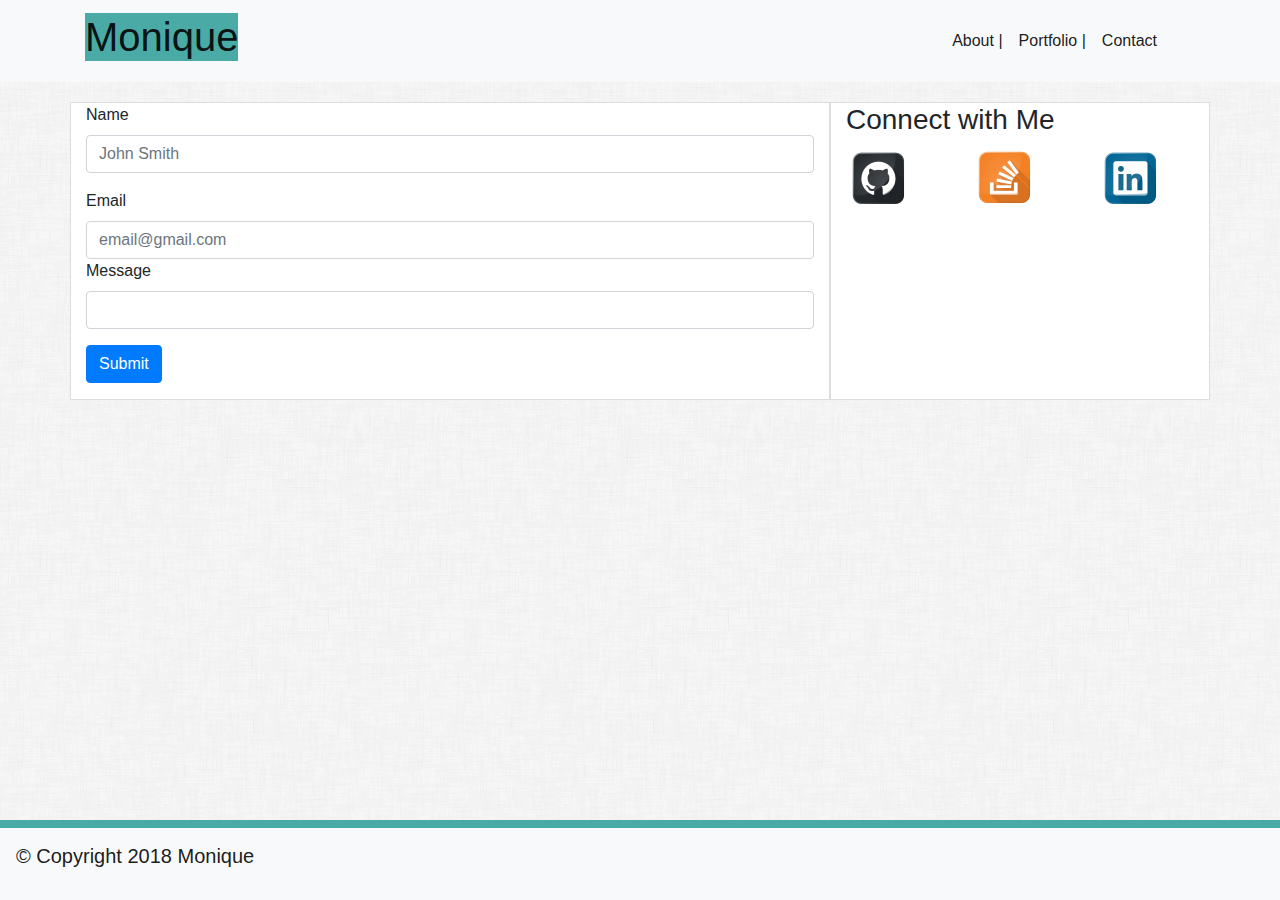
==== contact.html @ b02fa736 "added HTML to portfolio and contact and added personal css" ====
<!DOCTYPE html>
<html lang="en">

<head>
  <meta charset="UTF-8">
  <meta name="viewport" content="width=device-width, initial-scale=1.0">
  <meta http-equiv="X-UA-Compatible" content="ie=edge">
  <title>Monique's Portfolio</title>
  <link rel="stylesheet" href="https://maxcdn.bootstrapcdn.com/bootstrap/4.0.0/css/bootstrap.min.css">
  <link rel="stylesheet" href="./assets/style.css">
</head>

<body>
  <div>
    <nav class="navbar navbar-expand-lg navbar-light bg-light">
      <div class="container">
        <button class="navbar-toggler navbar-toggler-right" type="button" data-toggle="collapse" data-target="#navbarTogglerDemo02"
          aria-controls="navbarTogglerDemo02" aria-expanded="false" aria-label="Toggle navigation">
          <span class="navbar-toggler-icon"></span>
        </button>
        <a class="navbar-brand" href="#!">
          <h1>Monique</h1>
        </a>

        <!-- <div class="collapse navbar-collapse" id="navbarTogglerDemo02"> -->
        <ul class="navbar-nav mt-2 mt-md-0 nbar">
          <li class="nav-item active">
            <a class="nav-link" href="#!">About
              <span class="sr-only">(current)</span> | </a>
          </li>
          <li class="nav-item active">
            <a class="nav-link" href="#!">Portfolio
              <span class="sr-only">(current)</span> | </a>
          </li>
          <li class="nav-item active">
            <a class="nav-link" href="#!">Contact
              <span class="sr-only">(current)</span>
            </a>
          </li>
        </ul>
      </div>
  </div>
  <div class="container">
    <div class="row">
      <div class="col-md-8">
        <form>
          <div class="form-group">
            <label for="formGroupExampleInput">Name</label>
            <input type="text" class="form-control" id="formGroupExampleInput" placeholder="John Smith">
          </div>
          <div class="form-group">
            <label for="formGroupExampleInput2">Email</label>
            <input type="text" class="form-control" id="formGroupExampleInput2" placeholder="email@gmail.com">
          <div class="form-group message">
            <label for="formGroupExampleInput2">Message</label>
            <input type="text" class="form-control" id="formGroupExampleInput2">
          </div>
          <button type="submit" class="btn btn-primary">Submit</button>
        </form>
      </div>
      </div>
      <div class="col-md-4 socialBox">
        <h3>
          Connect with Me
        </h3>
        <div class="row">
          <div class="col-md-4">
            <a href="https://github.com/morobins">
              <img src="./assets/images/github_logo_64.png" alt="github logo">
            </a>
          </div>
          <div class="col-md-4">
            <a href="https://stackoverflow.com/users/9064688/monique-robinson">
              <img src="./assets/images/stackoverflow_logo_64.png" alt="stack overflow logo">
            </a>
          </div>
          <div class="col-md-4">
            <a href="https://www.linkedin.com/in/moniquedrobinson/">
              <img src="./assets/images/linkedin_logo_64.png" alt="linkedIn logo">
          </div>
          </a>
        </div>
      </div>
    </div>
  </div>
  <nav class="navbar fixed-bottom navbar-light bg-light footerMain">
      <p class="navbar-brand">&#169 Copyright 2018 Monique</p>
    </nav>
  </div>

</body>

</html>
---- assets/style.css ----
body {
  background: url(./images/dust_scratches.png);
}

h1 {
  background: #4aaaa5;
}

.nbar {
  padding: 0 30px 0 0;
}

.mainphoto {
  float: left;
  margin: 0 20px 10px 0;
  width: 200px;
}

.col-md-8 {
  background: white;
  border: 1px solid #dddddd;
  margin: 20px auto;
}

.socialBox {
  background: white;
  border: 1px solid #dddddd;
  margin: 20px auto;
}

.footerMain {
  background-color: #666666;
  text-align: center;
  border-top: solid 8px #4aaaa5;
  font-size: 8px; 
  font-family: 'Arial', 'Helvetica Neue', Helvetica, sans-serif;
  color: #cccccc;
}
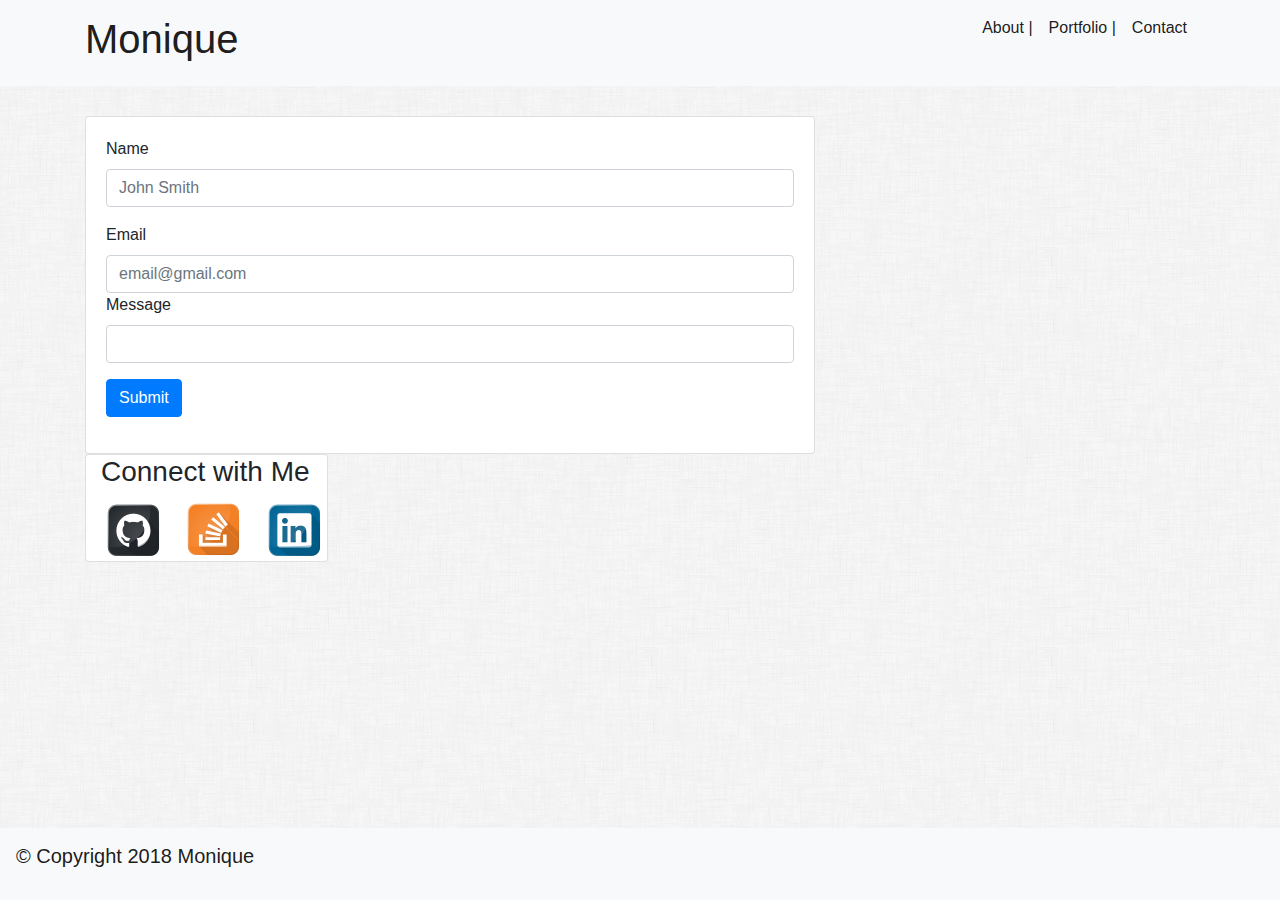
==== commit 1204e6c9: "Getting there" ====
--- a/contact.html
+++ b/contact.html
@@ -12,7 +12,7 @@
 
 <body>
   <div>
-    <nav class="navbar navbar-expand-lg navbar-light bg-light">
+    <nav class="navbar navbar-expand-lg navbar-light bg-light nbar">
       <div class="container">
         <button class="navbar-toggler navbar-toggler-right" type="button" data-toggle="collapse" data-target="#navbarTogglerDemo02"
           aria-controls="navbarTogglerDemo02" aria-expanded="false" aria-label="Toggle navigation">
@@ -25,15 +25,15 @@
         <!-- <div class="collapse navbar-collapse" id="navbarTogglerDemo02"> -->
         <ul class="navbar-nav mt-2 mt-md-0 nbar">
           <li class="nav-item active">
-            <a class="nav-link" href="#!">About
+            <a class="nav-link" href="index.html">About
               <span class="sr-only">(current)</span> | </a>
           </li>
           <li class="nav-item active">
-            <a class="nav-link" href="#!">Portfolio
+            <a class="nav-link" href="portfolio.html">Portfolio
               <span class="sr-only">(current)</span> | </a>
           </li>
           <li class="nav-item active">
-            <a class="nav-link" href="#!">Contact
+            <a class="nav-link" href="contact.html">Contact
               <span class="sr-only">(current)</span>
             </a>
           </li>
@@ -43,23 +43,26 @@
   <div class="container">
     <div class="row">
       <div class="col-md-8">
-        <form>
-          <div class="form-group">
-            <label for="formGroupExampleInput">Name</label>
-            <input type="text" class="form-control" id="formGroupExampleInput" placeholder="John Smith">
+        <div class="card">
+          <div class="card-body">
+              <form>
+                  <div class="form-group">
+                    <label for="formGroupExampleInput">Name</label>
+                    <input type="text" class="form-control" id="formGroupExampleInput" placeholder="John Smith">
+                  </div>
+                  <div class="form-group">
+                    <label for="formGroupExampleInput2">Email</label>
+                    <input type="text" class="form-control" id="formGroupExampleInput2" placeholder="email@gmail.com">
+                  <div class="form-group message">
+                    <label for="formGroupExampleInput2">Message</label>
+                    <input type="text" class="form-control" id="formGroupExampleInput2">
+                  </div>
+                  <button type="submit" class="btn btn-primary">Submit</button>
+                </form>
           </div>
-          <div class="form-group">
-            <label for="formGroupExampleInput2">Email</label>
-            <input type="text" class="form-control" id="formGroupExampleInput2" placeholder="email@gmail.com">
-          <div class="form-group message">
-            <label for="formGroupExampleInput2">Message</label>
-            <input type="text" class="form-control" id="formGroupExampleInput2">
-          </div>
-          <button type="submit" class="btn btn-primary">Submit</button>
-        </form>
+        </div>
       </div>
-      </div>
-      <div class="col-md-4 socialBox">
+      <div class="col-md-4 card">
         <h3>
           Connect with Me
         </h3>
@@ -77,15 +80,17 @@
           <div class="col-md-4">
             <a href="https://www.linkedin.com/in/moniquedrobinson/">
               <img src="./assets/images/linkedin_logo_64.png" alt="linkedIn logo">
+            </a>
           </div>
-          </a>
         </div>
       </div>
     </div>
   </div>
+  </div>
+  </div>
   <nav class="navbar fixed-bottom navbar-light bg-light footerMain">
-      <p class="navbar-brand">&#169 Copyright 2018 Monique</p>
-    </nav>
+    <p class="navbar-brand">&#169 Copyright 2018 Monique</p>
+  </nav>
   </div>
 
 </body>
--- a/assets/style.css
+++ b/assets/style.css
@@ -2,12 +2,13 @@
   background: url(./images/dust_scratches.png);
 }
 
-h1 {
+/* h1 {
   background: #4aaaa5;
-}
+}*/
 
 .nbar {
-  padding: 0 30px 0 0;
+  margin-bottom: 30px;
+  /* padding: 10px 30px 0 0; */
 }
 
 .mainphoto {
@@ -16,23 +17,23 @@
   width: 200px;
 }
 
-.col-md-8 {
+/* .col-md-8 {
   background: white;
   border: 1px solid #dddddd;
   margin: 20px auto;
-}
+} */
 
-.socialBox {
+/* .socialBox {
   background: white;
   border: 1px solid #dddddd;
   margin: 20px auto;
-}
+} */
 
-.footerMain {
+/* .footerMain {
   background-color: #666666;
   text-align: center;
   border-top: solid 8px #4aaaa5;
   font-size: 8px; 
   font-family: 'Arial', 'Helvetica Neue', Helvetica, sans-serif;
   color: #cccccc;
-}+} */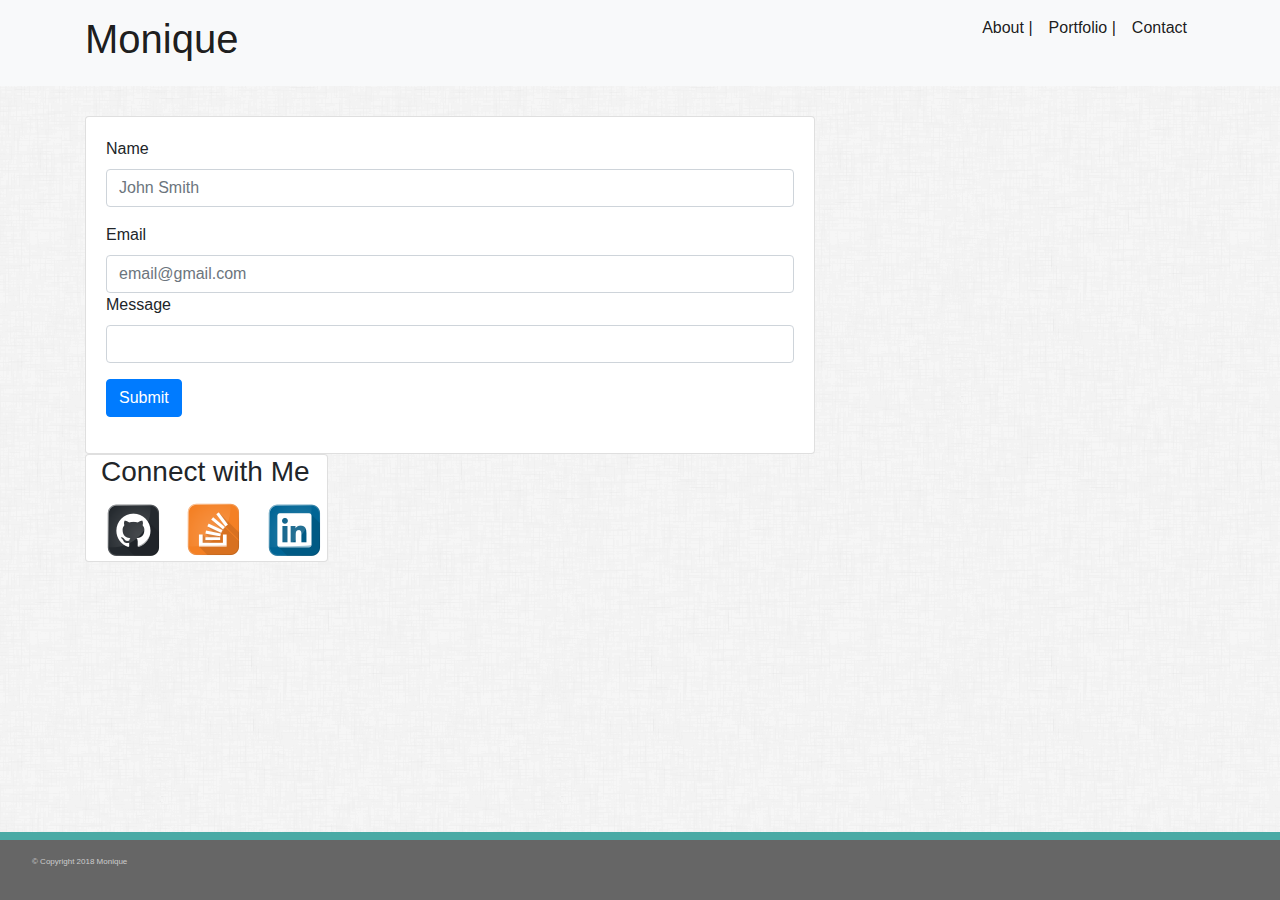
==== commit c2df17fb: "Made updates" ====
--- a/contact.html
+++ b/contact.html
@@ -45,20 +45,20 @@
       <div class="col-md-8">
         <div class="card">
           <div class="card-body">
-              <form>
-                  <div class="form-group">
-                    <label for="formGroupExampleInput">Name</label>
-                    <input type="text" class="form-control" id="formGroupExampleInput" placeholder="John Smith">
-                  </div>
-                  <div class="form-group">
-                    <label for="formGroupExampleInput2">Email</label>
-                    <input type="text" class="form-control" id="formGroupExampleInput2" placeholder="email@gmail.com">
+            <form>
+                <div class="form-group">
+                  <label for="formGroupExampleInput">Name</label>
+                  <input type="text" class="form-control" id="formGroupExampleInput" placeholder="John Smith">
+                </div>
+                <div class="form-group">
+                  <label for="formGroupExampleInput2">Email</label>
+                  <input type="text" class="form-control" id="formGroupExampleInput2" placeholder="email@gmail.com">
                   <div class="form-group message">
                     <label for="formGroupExampleInput2">Message</label>
                     <input type="text" class="form-control" id="formGroupExampleInput2">
                   </div>
                   <button type="submit" class="btn btn-primary">Submit</button>
-                </form>
+              </form>
           </div>
         </div>
       </div>
@@ -88,8 +88,8 @@
   </div>
   </div>
   </div>
-  <nav class="navbar fixed-bottom navbar-light bg-light footerMain">
-    <p class="navbar-brand">&#169 Copyright 2018 Monique</p>
+  <nav class="navbar fixed-bottom footerMain">
+    <p class="navbar">&#169 Copyright 2018 Monique</p>
   </nav>
   </div>
 
--- a/assets/style.css
+++ b/assets/style.css
@@ -1,3 +1,6 @@
+* {
+  box-sizing: border-box;
+}
 body {
   background: url(./images/dust_scratches.png);
 }
@@ -29,11 +32,11 @@
   margin: 20px auto;
 } */
 
-/* .footerMain {
+.footerMain {
   background-color: #666666;
   text-align: center;
   border-top: solid 8px #4aaaa5;
   font-size: 8px; 
   font-family: 'Arial', 'Helvetica Neue', Helvetica, sans-serif;
   color: #cccccc;
-} */+}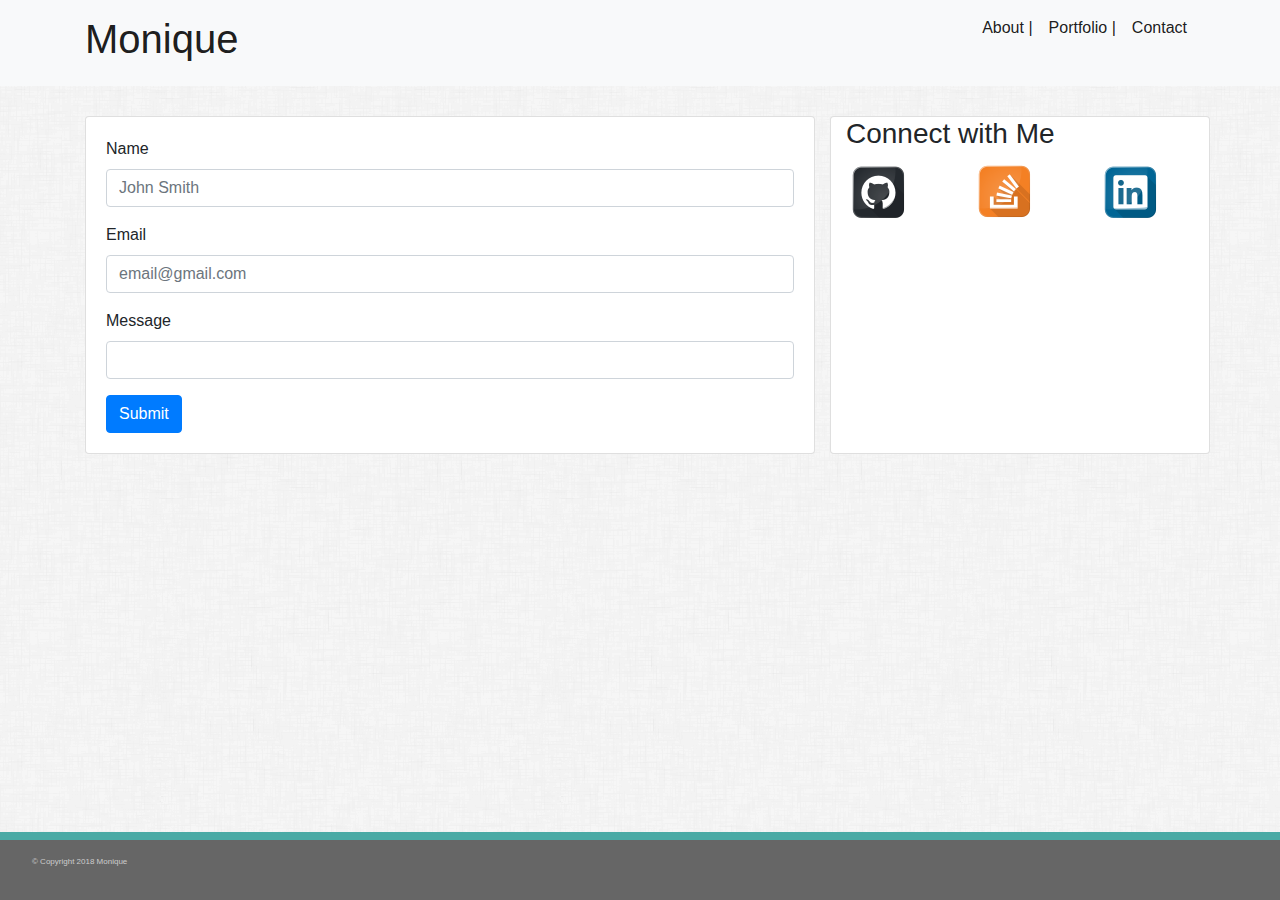
==== commit bf24cf83: "fixed contact page" ====
--- a/contact.html
+++ b/contact.html
@@ -53,6 +53,7 @@
                 <div class="form-group">
                   <label for="formGroupExampleInput2">Email</label>
                   <input type="text" class="form-control" id="formGroupExampleInput2" placeholder="email@gmail.com">
+                </div>
                   <div class="form-group message">
                     <label for="formGroupExampleInput2">Message</label>
                     <input type="text" class="form-control" id="formGroupExampleInput2">
@@ -86,12 +87,12 @@
       </div>
     </div>
   </div>
-  </div>
-  </div>
+  <!-- </div>
+  </div> -->
   <nav class="navbar fixed-bottom footerMain">
     <p class="navbar">&#169 Copyright 2018 Monique</p>
   </nav>
-  </div>
+  <!-- </div> -->
 
 </body>
 
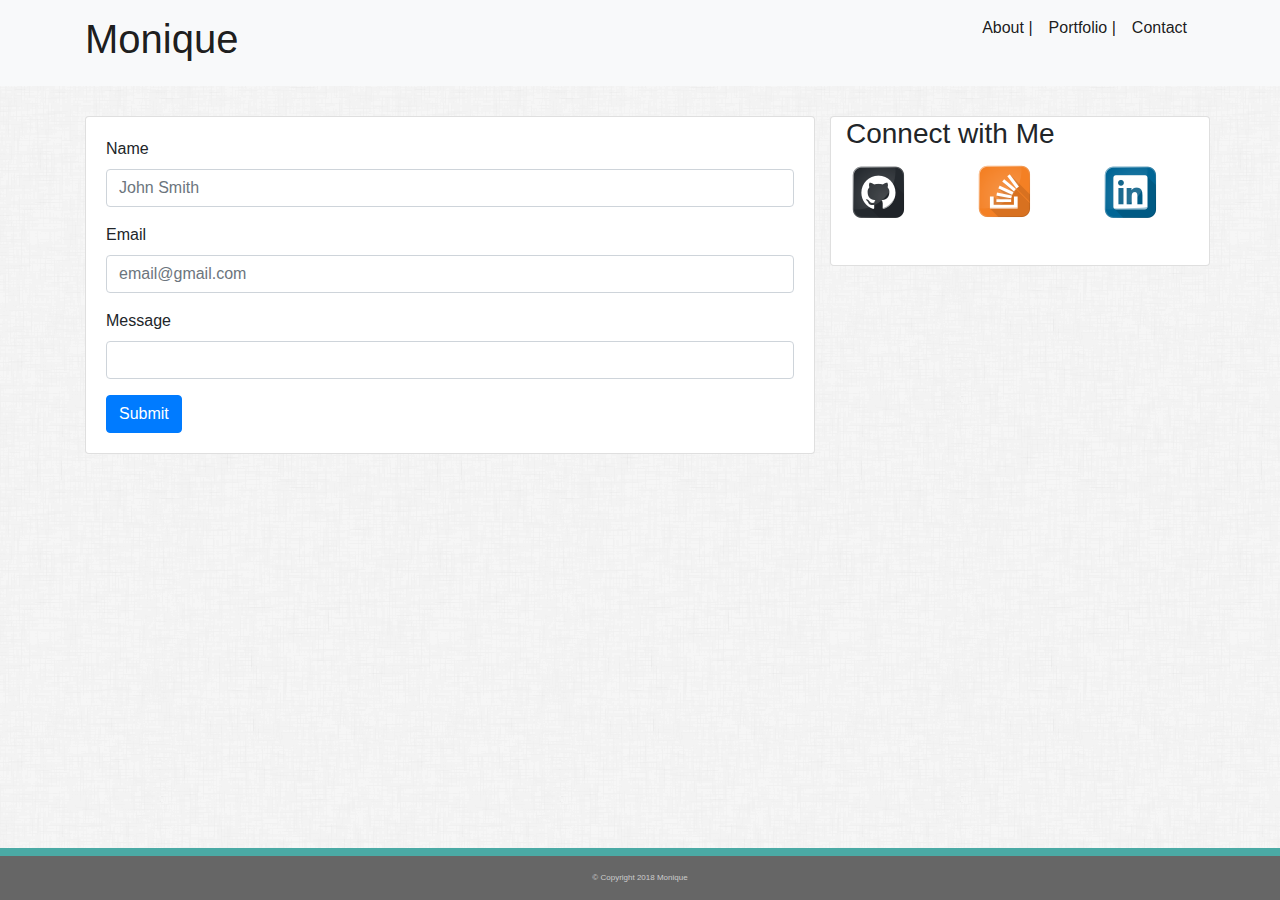
==== commit 5ed09b77: "fixed footer and connect with me box" ====
--- a/contact.html
+++ b/contact.html
@@ -63,7 +63,7 @@
           </div>
         </div>
       </div>
-      <div class="col-md-4 card">
+      <div class="col-md-4 card connect">
         <h3>
           Connect with Me
         </h3>
@@ -90,7 +90,7 @@
   <!-- </div>
   </div> -->
   <nav class="navbar fixed-bottom footerMain">
-    <p class="navbar">&#169 Copyright 2018 Monique</p>
+    <a class="navbar">&#169 Copyright 2018 Monique</a>
   </nav>
   <!-- </div> -->
 
--- a/assets/style.css
+++ b/assets/style.css
@@ -20,6 +20,10 @@
   width: 200px;
 }
 
+.connect {
+  height: 150px;
+}
+
 /* .col-md-8 {
   background: white;
   border: 1px solid #dddddd;
@@ -39,4 +43,8 @@
   font-size: 8px; 
   font-family: 'Arial', 'Helvetica Neue', Helvetica, sans-serif;
   color: #cccccc;
+}
+
+.footerMain a {
+  margin: 0 auto;
 }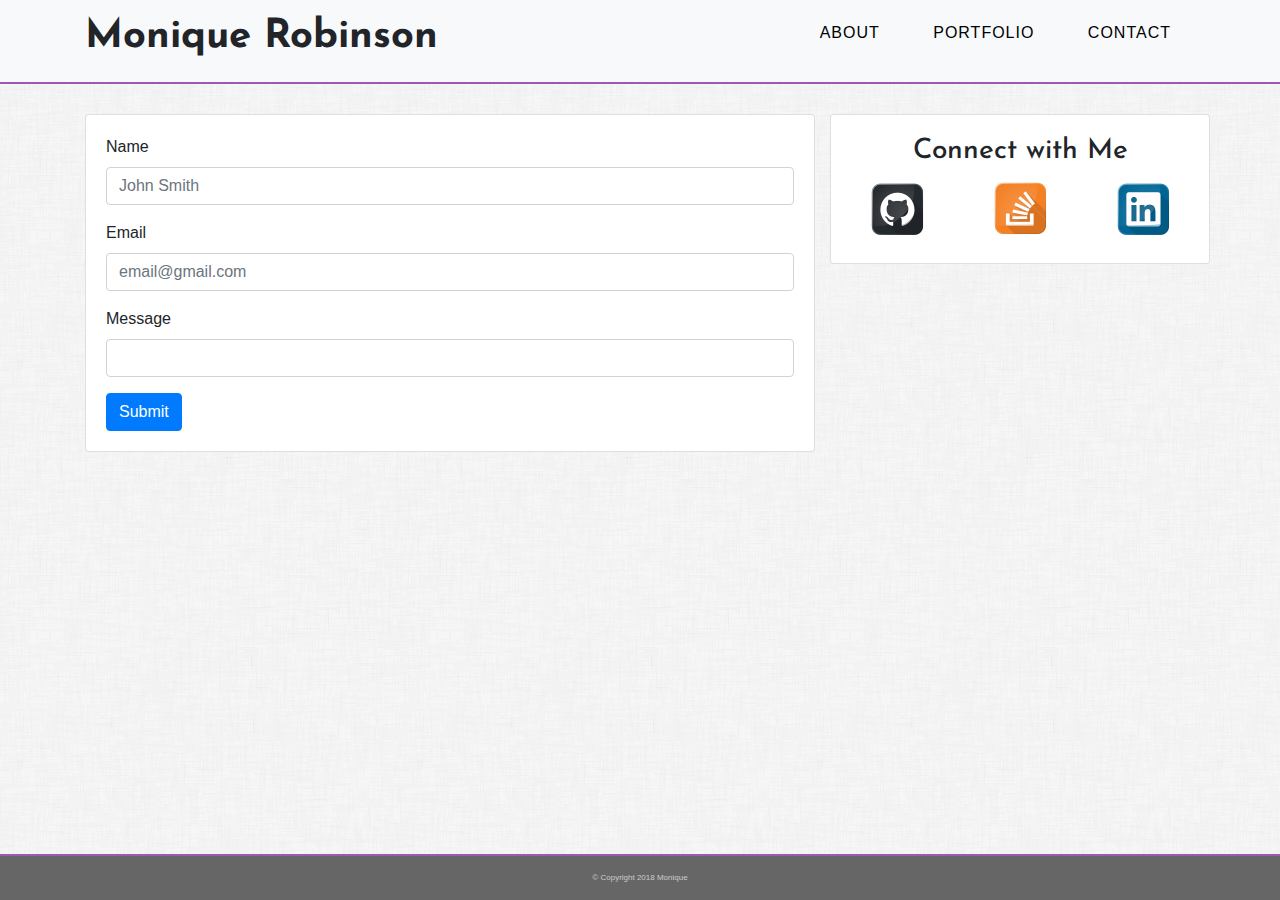
==== commit a45ca601: "Had fun with styling" ====
--- a/contact.html
+++ b/contact.html
@@ -7,6 +7,7 @@
   <meta http-equiv="X-UA-Compatible" content="ie=edge">
   <title>Monique's Portfolio</title>
   <link rel="stylesheet" href="https://maxcdn.bootstrapcdn.com/bootstrap/4.0.0/css/bootstrap.min.css">
+  <link href="https://fonts.googleapis.com/css?family=Josefin+Sans" rel="stylesheet">
   <link rel="stylesheet" href="./assets/style.css">
 </head>
 
@@ -18,26 +19,17 @@
           aria-controls="navbarTogglerDemo02" aria-expanded="false" aria-label="Toggle navigation">
           <span class="navbar-toggler-icon"></span>
         </button>
-        <a class="navbar-brand" href="#!">
-          <h1>Monique</h1>
-        </a>
+        <header>
+          <h1>Monique Robinson</h1>
+        </header>
+        <ul class="snip1217">
+            <li><a href="index.html">About</a></li>
+            <li><a href="portfolio.html">Portfolio</a></li>
+            <li><a href="contact.html">Contact</a></li>
+          </ul>
 
         <!-- <div class="collapse navbar-collapse" id="navbarTogglerDemo02"> -->
-        <ul class="navbar-nav mt-2 mt-md-0 nbar">
-          <li class="nav-item active">
-            <a class="nav-link" href="index.html">About
-              <span class="sr-only">(current)</span> | </a>
-          </li>
-          <li class="nav-item active">
-            <a class="nav-link" href="portfolio.html">Portfolio
-              <span class="sr-only">(current)</span> | </a>
-          </li>
-          <li class="nav-item active">
-            <a class="nav-link" href="contact.html">Contact
-              <span class="sr-only">(current)</span>
-            </a>
-          </li>
-        </ul>
+        <!-- s -->
       </div>
   </div>
   <div class="container">
--- a/assets/style.css
+++ b/assets/style.css
@@ -5,12 +5,19 @@
   background: url(./images/dust_scratches.png);
 }
 
-/* h1 {
-  background: #4aaaa5;
-}*/
+h1 {
+  font-family: 'Josefin Sans', sans-serif;
+  font-weight: bold;
+  /* text-decoration: underline #9b59b6; */
+}
+
+p, h2, h3 {
+  font-family: 'Josefin Sans', sans-serif;
+}
 
 .nbar {
   margin-bottom: 30px;
+  border-bottom: 2px solid #9b59b6;
   /* padding: 10px 30px 0 0; */
 }
 
@@ -22,6 +29,64 @@
 
 .connect {
   height: 150px;
+  padding: 20px;
+  text-align: center;
+}
+
+@import url(https://fonts.googleapis.com/css?family=Raleway:400,500,800);
+.snip1217 {
+  font-family: 'Raleway', Arial, sans-serif;
+  text-align: center;
+  text-transform: uppercase;
+  font-weight: 500;
+  letter-spacing: 1px;
+}
+.snip1217 * {
+  -webkit-box-sizing: border-box;
+  box-sizing: border-box;
+  -webkit-transition: all 0.35s ease;
+  transition: all 0.35s ease;
+}
+.snip1217 li {
+  display: inline-block;
+  list-style: outside none none;
+  margin: 0.5em 1.5em;
+  padding: 0;
+}
+.snip1217 a {
+  padding: 0.3em 0;
+  color: black;
+  position: relative;
+  text-decoration: none;
+  display: inline-block;
+}
+.snip1217 a:before,
+.snip1217 a:after {
+  height: 3px;
+  position: absolute;
+  content: '';
+  -webkit-transition: all 0.35s ease;
+  transition: all 0.35s ease;
+  background-color: #9b59b6;
+  width: 0;
+}
+.snip1217 a:before {
+  top: 0;
+  left: 0;
+}
+.snip1217 a:after {
+  bottom: 0;
+  right: 0;
+}
+.snip1217 a:hover,
+.snip1217 .current a {
+  color: black;
+}
+.snip1217 a:hover:before,
+.snip1217 .current a:before,
+.snip1217 a:hover:after,
+.snip1217 .current a:after {
+  width: 100%;
 }
 
 /* .col-md-8 {
@@ -39,10 +104,11 @@
 .footerMain {
   background-color: #666666;
   text-align: center;
-  border-top: solid 8px #4aaaa5;
+  border-top: solid 2px #9b59b6;
   font-size: 8px; 
   font-family: 'Arial', 'Helvetica Neue', Helvetica, sans-serif;
   color: #cccccc;
+  margin-top: 20px;
 }
 
 .footerMain a {
